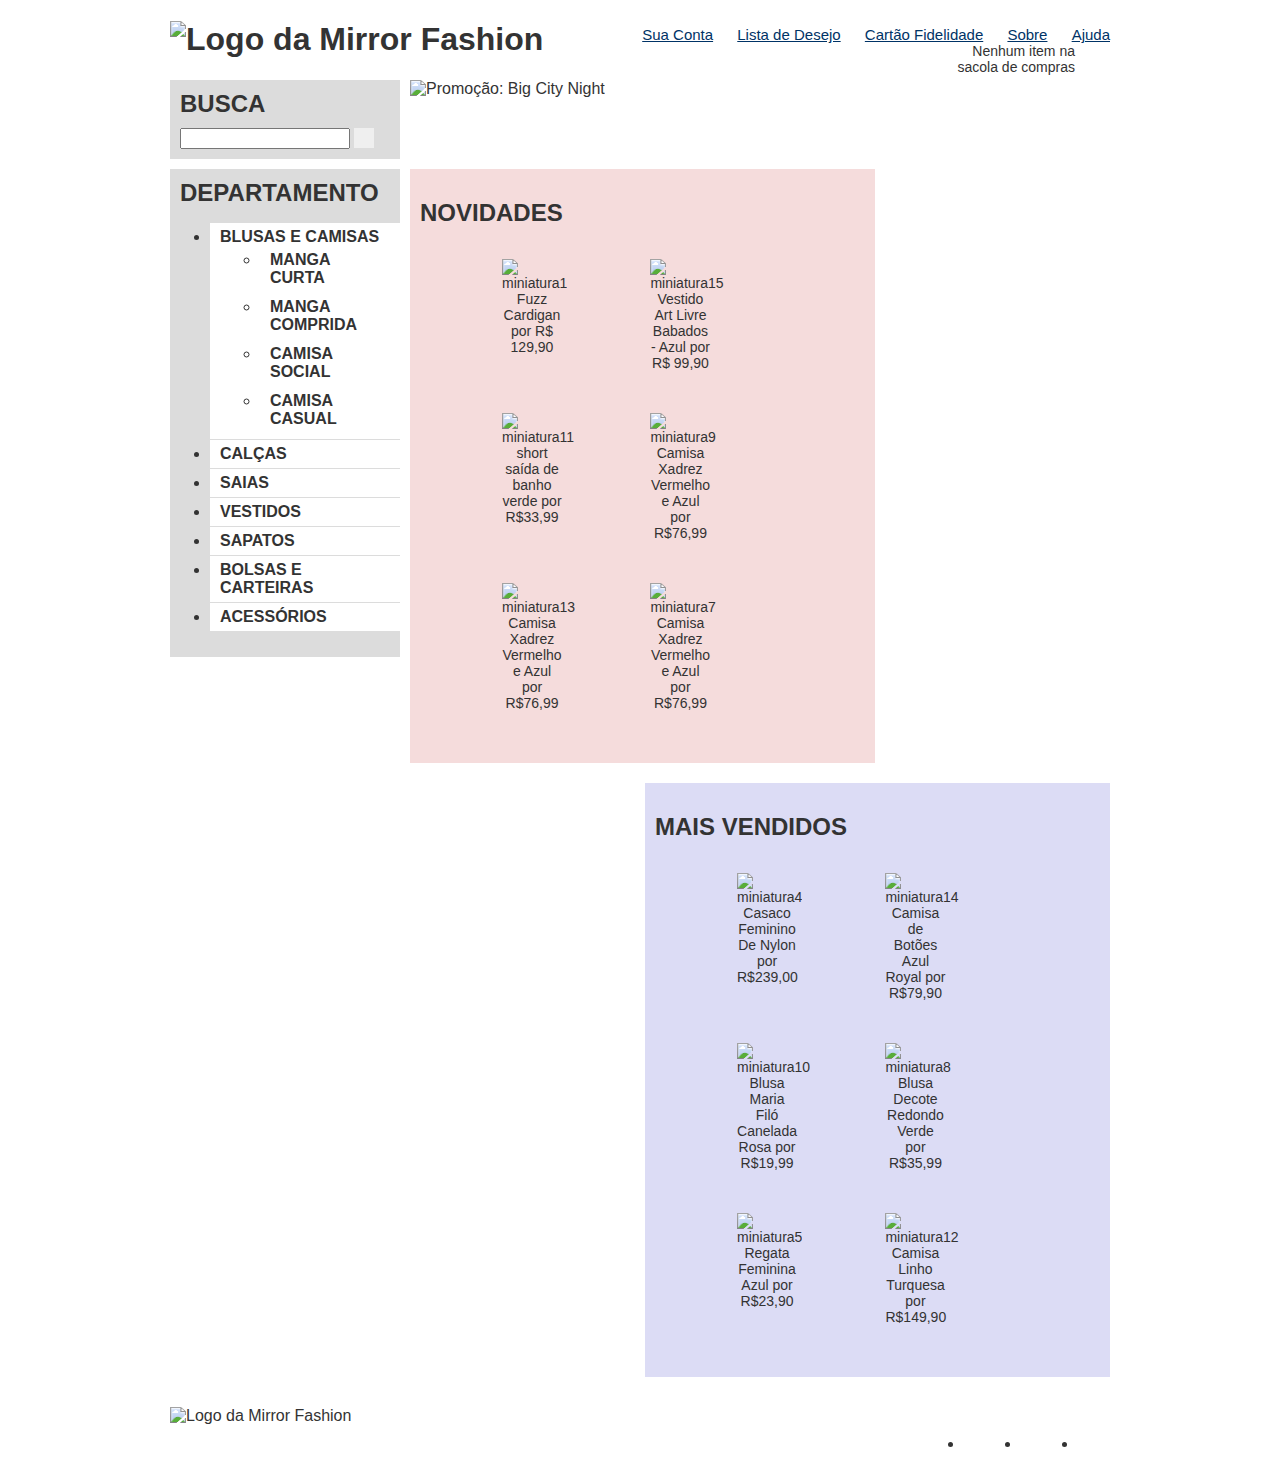
==== index.html @ 6409ed5b "Update index.html" ====
<!DOCTYPE html>
<html lang="pt-br">
<head>
    <meta charset="UTF-8">
    <meta http-equiv="X-UA-Compatible" content="IE=edge">
    <meta name="viewport" content="width=device-width, initial-scale=1.0">
    <title>Mirror Fashion</title>
    <link rel="stylesheet" href="css/reset.css">
    <link rel="stylesheet" href="css/estilos.css">
</head>
<body>
  <header class="container">
    <h1><img src="img/logo.png" alt="Logo da Mirror Fashion"></h1>
    <p class="sacola">Nenhum item na sacola de compras
    </p> 
    <nav class="menu-opcoes">
     <ul>
       <li><a href="#">Sua Conta</a></li>
       <li><a href="#">Lista de Desejo</a></li>
       <li><a href="#">Cartão Fidelidade</a></li>
       <li><a href="sobre.html">Sobre</a></li>
       <li><a href="#">Ajuda</a></li>
       </ul> 
   </nav>
  </header>
  <div class="container destaque">

    <section class="busca">
      <h2>Busca</h2>
      <form>
        <input type="search">
        <button>Buscar</button>
      </form>
    </section>
    <!--fim busca-->
    <section class="menu-departamentos">
      <h2>Departamento</h2>
      <nav>
        <ul>
          <li>
            <a href="#">Blusas e Camisas</a>
            <ul>
              <li><a href="#">Manga curta</a></li>
              <li><a href="#">Manga comprida</a></li>
              <li><a href="#">Camisa social</a></li>
              <li><a href="#">Camisa casual</a></li>
            </ul>  
          </li>
          <li><a href="#">Calças</a></li> <li><a href="#">Saias</a></li> <li><a href="#">Vestidos</a></li> <li><a href="#">Sapatos</a></li> <li><a href="#">Bolsas e Carteiras</a></li>
          <li><a href="#">Acessórios</a></li>
        </ul>
      </nav>
    </section>
    <!--fim menu-departamento-->
    <section class="banner-destaque">
      <figure>
        <img src="img/destaque-home.png" alt="Promoção: Big City Night">
      </figure>
    </section>
  </div>
  <!--fim container destaque-->
  <div class="container paineis">
    <!-- os paineris de novidades e mais vendidos entrarão aqui dentro -->
    <section class="painel novidades">
      <h2>Novidades</h2>
      <ol>
        <!-- primeiro produto-->
        <li>
          <a href="produto.html">
            <figure>
              <img src="img/produtos/miniatura1.png" alt="miniatura1">
              <figcaption>Fuzz Cardigan por R$ 129,90</figcaption>
            </figure>
          </a>
          <!--fim do primeiro produto-->
        </li>
      <!--inicio do segundo produto-->
        <li>
          <a href="produto.html">
            <figure>
              <img src="img/produtos/miniatura15.png" alt="miniatura15">
              <figcaption>Vestido Art Livre Babados - Azul por R$ 99,90</figcaption>
            </figure>
          </a>
          <!--fim do segundo produto-->
        </li>
        <!--inicio do terceiro produto-->
        <li>
          <a href="produto.html">
            <figure>
              <img src="img/produtos/miniatura11.png" alt="miniatura11">
              <figcaption>short saída de banho verde por R$33,99 </figcaption>
            </figure>
          </a>
          <!--fim do terceiro produto-->
        </li>
        <!--inicio do quarto produto-->
        <li>
          <a href="produto.html">
            <figure>
              <img src="img/produtos/miniatura9.png" alt="miniatura9">
              <figcaption>Camisa Xadrez Vermelho e Azul por R$76,99</figcaption>
            </figure>
          </a>
          <!--fim do quarto produto-->
        </li>
        <!--inicio do quinto produto-->
        <li>
          <a href="produto.html">
            <figure>
              <img src="img/produtos/miniatura13.png" alt="miniatura13">
              <figcaption>Camisa Xadrez Vermelho e Azul por R$76,99</figcaption>
            </figure>
          </a>
          <!--fim do quinto produto-->
        </li>
        <!--inicio do sexto produto-->
        <li>
          <a href="produto.html">
            <figure>
              <img src="img/produtos/miniatura7.png" alt="miniatura7">
              <figcaption>Camisa Xadrez Vermelho e Azul por R$76,99</figcaption>
            </figure>
          </a>
          <!--fim do sexto produto-->
        </li>
      </ol>
    </section>
    <!--fim da section novidades-->
    <section class="painel mais-vendidos">
      <h2>Mais vendidos</h2>
      <ol>
        <!--inicio do primeiro produto-->
        <li>
          <a href="produto.html">
            <figure>
              <img src="img/produtos/miniatura4.png" alt="miniatura4">
              <figcaption>Casaco Feminino De Nylon por R$239,00</figcaption>
            </figure>
          </a>
          <!--fim do primeiro produto-->
        </li>
        <!--inicio do segundo produto-->
        <li>
          <a href="produto.html">
            <figure>
              <img src="img/produtos/miniatura14.png" alt="miniatura14">
              <figcaption>Camisa de Botões Azul Royal por R$79,90</figcaption>
            </figure>
          </a>
          <!--fim do segundo produto-->
        </li>
        <!--inicio do terceiro produto-->
        <li>
          <a href="produto.html">
            <figure>
              <img src="img/produtos/miniatura10.png" alt="miniatura10">
              <figcaption>Blusa Maria Filó Canelada Rosa por R$19,99</figcaption>
            </figure>
          </a>
          <!--fim do terceiro produto-->
        </li>
        <!--inicio do quarto produto-->
        <li>
          <a href="produto.html">
            <figure>
              <img src="img/produtos/miniatura8.png" alt="miniatura8">
              <figcaption>Blusa Decote Redondo Verde por R$35,99</figcaption>
            </figure>
          </a>
          <!--fim do quarto produto-->
        </li>
        <!--inicio do quinto produto-->
        <li>
          <a href="produto.html">
            <figure>
              <img src="img/produtos/miniatura5.png" alt="miniatura5">
              <figcaption>Regata Feminina Azul por R$23,90</figcaption>
            </figure>
          </a>
          <!--fim do quinto produto-->
        </li>
        <!--inicio do sexto produto-->
        <li>
          <a href="produto.html">
            <figure>
              <img src="img/produtos/miniatura12.png" alt="miniatura12">
              <figcaption>Camisa Linho Turquesa por R$149,90</figcaption>
            </figure>
          </a>
          <!--fim do sexto produto-->
        </li>
      </ol>
    </section>
  <footer>
    <div class="container">
      <img src="img/logo-rodape.png" alt="Logo da Mirror Fashion"><ul class="social">
        <li><a href="http://facebook.com/mirrorfashion">Facebook</a></li>
        <li><a href="http://twitter.com/mirrorfashion">Twitter</a></li>
        <li><a href="http://plus.google.com/mirrorfashion">Google+</a></li>
      </ul>
    </div>
  </footer>
</body>
</html>
---- css/estilos.css ----
.sacola{
    background-image: url(../img/sacola.png);
    background-repeat: no-repeat;
    background-position: top right;

    font-size: 14px;
    padding-right: 35px;
    text-align: right;
    width: 140px;

    padding-top: 8px;

    position: absolute;
    top: 0;
    right: 0;
}

.menu-opcoes ul{
    font-size: 15px;
}

.menu-opcoes a{
    color: #003366;
}

body{
    color: #333333;
    font-family: "Lucida Sans Unicode", "Lucida Grande", sans-serif;
}

.menu-opcoes ul li{
    display: inline;
    margin-left: 20px;
}

.container{
    margin: 0 auto;
    width: 940px;
}
header{
    position: relative;
}

.menu-opcoes{
    position: absolute;
    bottom: 0;
    right: 0;
}

.busca,
.menu-departamentos{
    background-color: #DCDCDC;
    font-weight: bold;
    text-transform: uppercase;
    margin-right: 10px;
    width: 230px;
    float:left;
}

.busca h2,
.busca form,
.menu-departamentos h2{
    margin: 10px;
}

.menu-departamentos li{
    background-color: white;
    margin-bottom: 1px;
    padding: 5px 10px;
}

.menu-departamentos a{
    color:#333333;
    text-decoration: none;
}

.busca input[type=search]{
    width: 170px;
}

.painel h2{
    font-size: 24px;
    font-weight: bold;
    text-transform: uppercase;
    margin-bottom: 10px;
}
.painel a{
    color:#333;
    font-size: 14px;
    text-align: center;
    text-decoration: none;
}
.destaque{
    margin-top: 10px;
}
.menu-departamentos{
    clear: left;
    margin-top: 10px;
    padding-bottom: 10px;
}
.painel{
    margin: 10px 0;
    padding: 10px;
    width: 445px;
}
.novidades{
    float:left;
    background-color: #F5DCDC;
}
.mais-vendidos{
    float: right;
    background-color: #DCDCF5;
}
.painel li{
    display: inline-block;
    vertical-align: top;
    width: 140px;
    margin: 2px;
    padding-bottom: 10px;
}
footer{
    background-image: url(../img/fundo-rodape.png);
    clear: both;
    padding: 20px 0;
}
.social a {
    height: 32px;
    width: 32px;
    display: block;
    text-indent: -9999px;
}
.social a[href*="facebook.com"]{
    background-image: url(../img/facebook.png);
}
.social a[href*="twitter.com"]{
    background-image: url(../img/twitter.png);
}
.social a[href*="plus.google.com"]{
    background-image: url(../img/googleplus.png);
}
footer .container{
    position:relative;
}
.social {
    position: absolute;
    top: 12px;
    right: 0;
}
.social li {
    float: left;
    margin-left: 25px;
}
.busca button{
    background-image:url(../img/busca.png);
    background-repeat: no-repeat;
    border:none;
    width: 20px;
    height: 20px;
    text-indent: -9999px;
}
.menu-opcoes a:hover{
    color: #007DC6;
}
.menu-opcoes a:active{
    color: #867DC6;
}
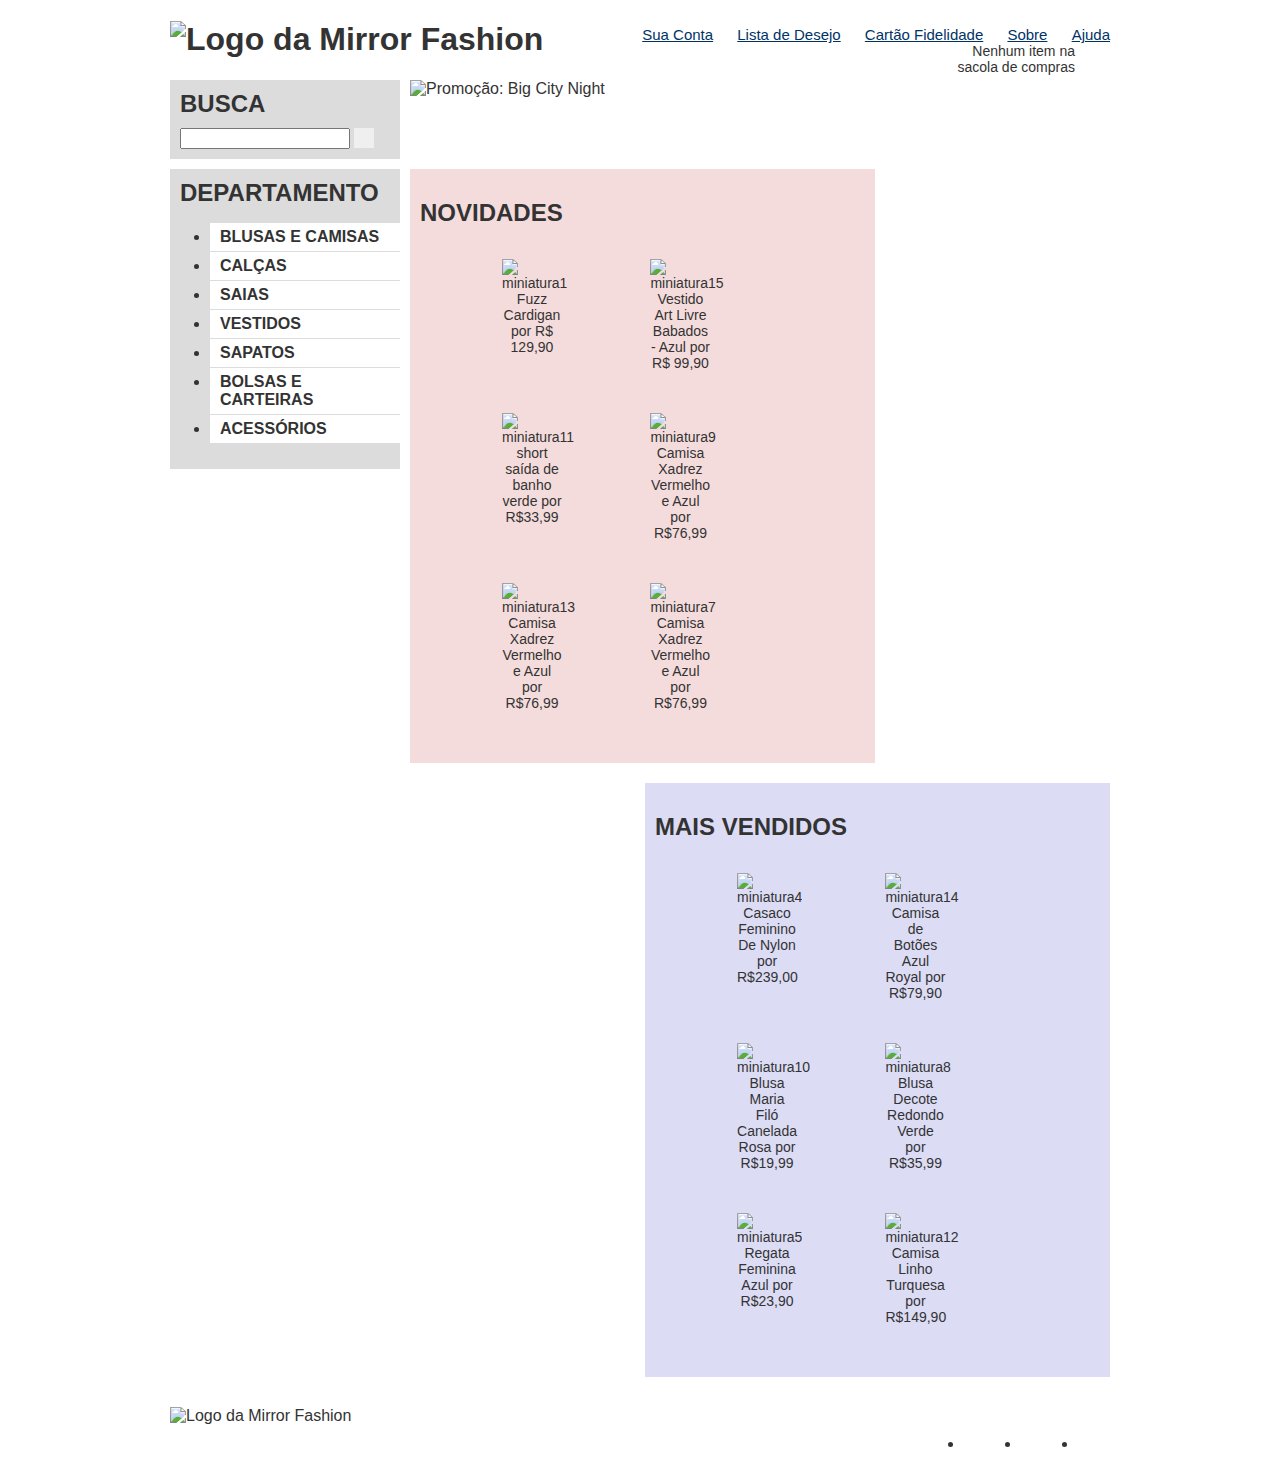
==== commit b69c89ca: "Update index.html" ====
--- a/index.html
+++ b/index.html
@@ -24,7 +24,6 @@
    </nav>
   </header>
   <div class="container destaque">
-
     <section class="busca">
       <h2>Busca</h2>
       <form>
@@ -37,8 +36,7 @@
       <h2>Departamento</h2>
       <nav>
         <ul>
-          <li>
-            <a href="#">Blusas e Camisas</a>
+          <li><a href="#">Blusas e Camisas</a>
             <ul>
               <li><a href="#">Manga curta</a></li>
               <li><a href="#">Manga comprida</a></li>
@@ -46,7 +44,11 @@
               <li><a href="#">Camisa casual</a></li>
             </ul>  
           </li>
-          <li><a href="#">Calças</a></li> <li><a href="#">Saias</a></li> <li><a href="#">Vestidos</a></li> <li><a href="#">Sapatos</a></li> <li><a href="#">Bolsas e Carteiras</a></li>
+          <li><a href="#">Calças</a></li>
+          <li><a href="#">Saias</a></li>
+          <li><a href="#">Vestidos</a></li>
+          <li><a href="#">Sapatos</a></li>
+          <li><a href="#">Bolsas e Carteiras</a></li>
           <li><a href="#">Acessórios</a></li>
         </ul>
       </nav>
--- a/css/estilos.css
+++ b/css/estilos.css
@@ -164,3 +164,15 @@
 .menu-opcoes a:active{
     color: #867DC6;
 }
+.menu-departamentos li ul{
+    display: none;
+}
+.menu-departamentos li:houver ul{
+    display: block;
+}
+.menu-departamentos ul ul li{
+    background-color: #DCDCDC;
+}
+.menu-departamentos li li a:before{
+    content: '-';
+}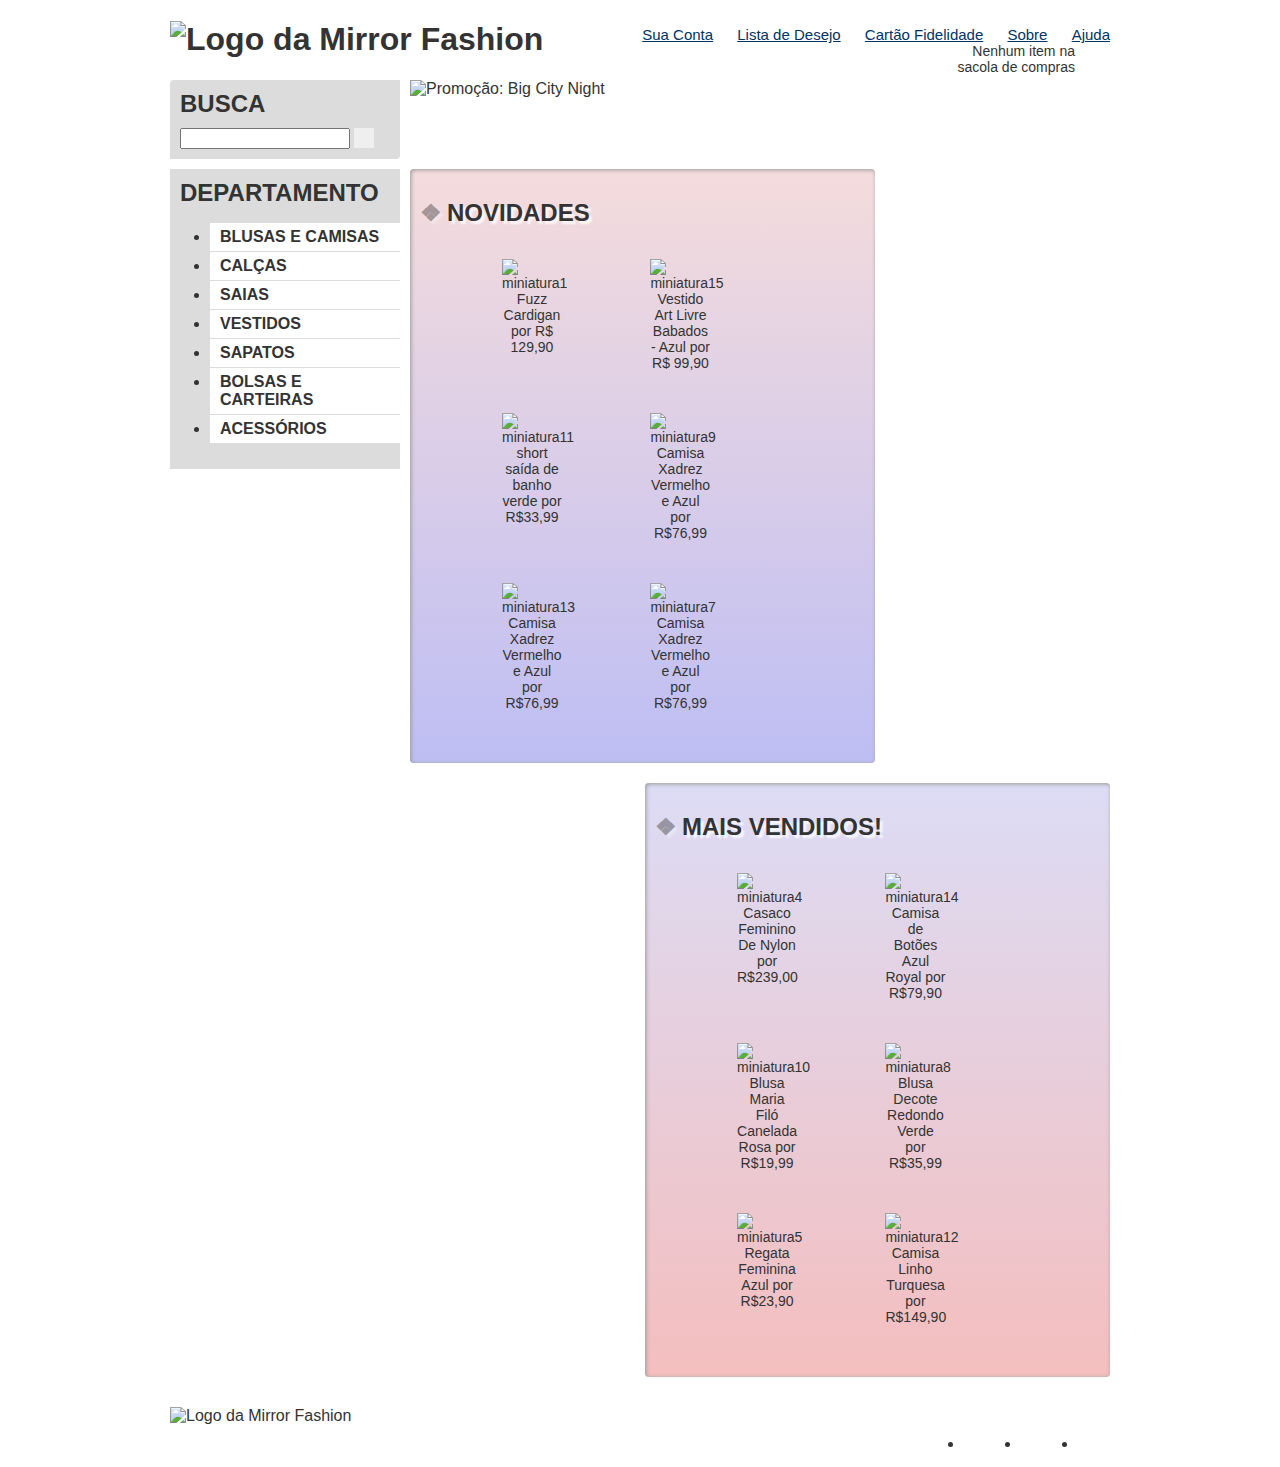
==== commit c8d9a724: "ok" ====
--- a/index.html
+++ b/index.html
@@ -11,8 +11,7 @@
 <body>
   <header class="container">
     <h1><img src="img/logo.png" alt="Logo da Mirror Fashion"></h1>
-    <p class="sacola">Nenhum item na sacola de compras
-    </p> 
+    <p class="sacola">Nenhum item na sacola de compras</p> 
     <nav class="menu-opcoes">
      <ul>
        <li><a href="#">Sua Conta</a></li>
@@ -20,7 +19,7 @@
        <li><a href="#">Cartão Fidelidade</a></li>
        <li><a href="sobre.html">Sobre</a></li>
        <li><a href="#">Ajuda</a></li>
-       </ul> 
+      </ul> 
    </nav>
   </header>
   <div class="container destaque">
@@ -36,13 +35,14 @@
       <h2>Departamento</h2>
       <nav>
         <ul>
-          <li><a href="#">Blusas e Camisas</a>
+          <li>
+            <a href="#">Blusas e Camisas</a>
             <ul>
-              <li><a href="#">Manga curta</a></li>
-              <li><a href="#">Manga comprida</a></li>
-              <li><a href="#">Camisa social</a></li>
-              <li><a href="#">Camisa casual</a></li>
-            </ul>  
+              <li><a href="#">Manga Curta</a></li>
+              <li><a href="#">Manga Comprida</a></li>
+              <li><a href="#">Camisa Social</a></li>
+              <li><a href="#">Camisa Casual</a></li>
+            </ul>
           </li>
           <li><a href="#">Calças</a></li>
           <li><a href="#">Saias</a></li>
@@ -130,7 +130,7 @@
     </section>
     <!--fim da section novidades-->
     <section class="painel mais-vendidos">
-      <h2>Mais vendidos</h2>
+      <h2>Mais vendidos!</h2>
       <ol>
         <!--inicio do primeiro produto-->
         <li>
--- a/css/estilos.css
+++ b/css/estilos.css
@@ -158,21 +158,106 @@
     height: 20px;
     text-indent: -9999px;
 }
-.menu-opcoes a:hover{
-    color: #007DC6;
-}
-.menu-opcoes a:active{
-    color: #867DC6;
+.menu-opcoes a:hover {
+    color:#007DC6;
+}
+.menu-opcoes a:active {
+    color:#867DC6;
 }
 .menu-departamentos li ul{
     display: none;
 }
-.menu-departamentos li:houver ul{
+.menu-departamentos li:hover ul{
     display: block;
 }
 .menu-departamentos ul ul li{
     background-color: #DCDCDC;
 }
 .menu-departamentos li li a:before{
-    content: '-';
+    content: '- ';
+}
+.menu-departamentos li li a:before{
+    content: '\272A';
+    padding-right: 3px;
+}
+.painel h2:before{
+    content: '\2756';
+    padding-right: 5px;
+    opacity: 0.4;
+}
+.painel{
+    border-radius: 4px;
+    box-shadow: 1px 1px 4px #999;
+}
+.painel h2{
+    text-shadow: 3px 3px 2px#FFF;
+}
+.painel{
+    box-shadow: inset 1px 1px 4px #999;
+}
+.busca{
+    border-top-left-radius: 4px;
+    border-bottom-right-radius: 4px;
+}
+.painel h2{
+    text-shadow: 3px 3px 2px rgba(255, 255, 255, 0.8);
+}
+.novidades{
+    background: linear-gradient(#F5DCDC, #BEBEF4);
+}
+.mais-vendidos{
+    background: linear-gradient(#DCDCF5, #F4BEBE);
+}
+#teste{
+    position: relative;
+    top: 10px;
+}
+#teste:hover{
+    top: 30px;
+}
+#teste:hover{
+    transition: top 2s;
+}
+#teste:hover{
+    transition: top 2s ease;
+}
+#teste{
+    position: relative;
+    top: 10px;
+    color: white;
+}
+#teste:hover{
+    top: 30px;
+    color: red;
+    transition: top 2s, color 1s ease;
+}
+#teste:hover{
+    transition: all 2s ease;
+}
+.painel li:hover{
+    box-shadow: 0 0 5px #333;
+    transition: box-shadow 0.7s;
+}
+.painel li:hover{
+    background-color: rgba(255, 255, 255, 0.8);
+    box-shadow: 0 0 5px #333;
+    transition: 0.7s;
+}
+.painel li:hover{
+    transform: scale(1.2);
+}
+.painel li:hover{
+    transform: scale(1.2) rotate(-5deg);
+}
+.painel li:nth-child(2n):hover{
+    transform: scale(1.2) rotate(5deg);
+}
+.painel li{
+    transition: 0.7s;
+}
+.painel li:hover{
+    transition: 0.7s ease-in;
+}
+.painel li{
+    transition: 0.7s ease-out;
 }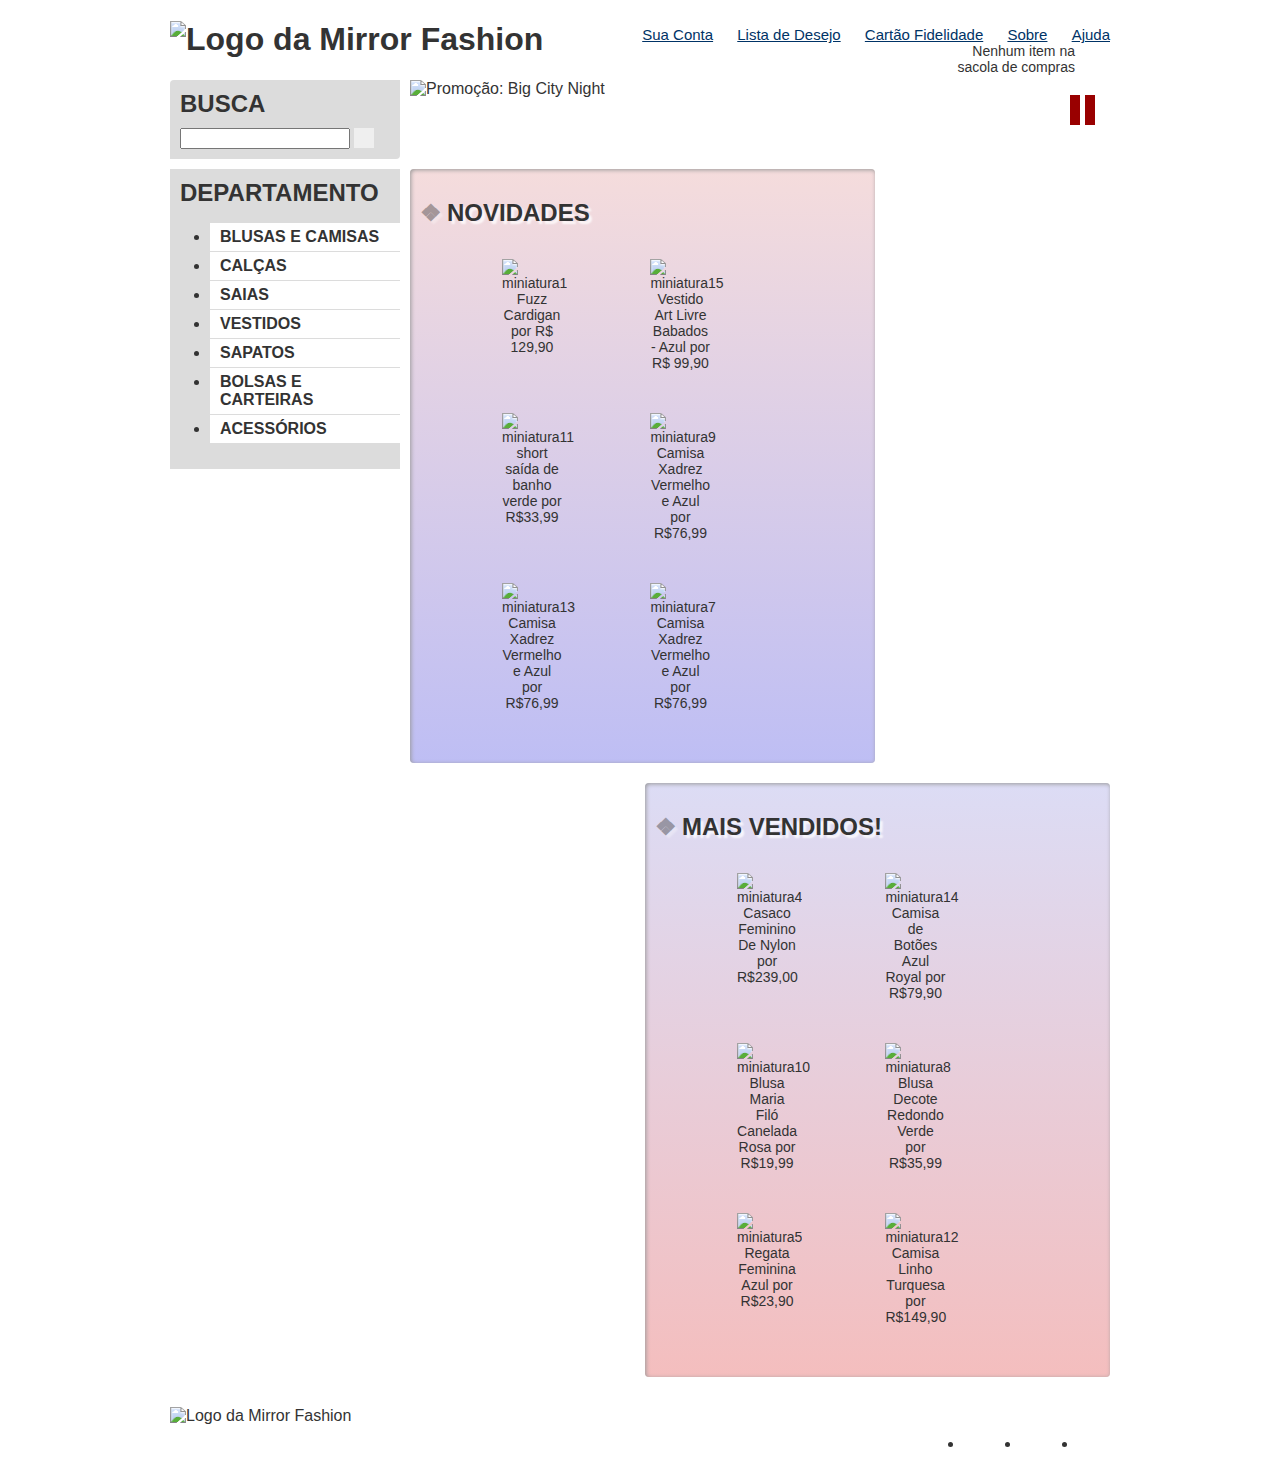
==== commit 62f105c0: "fim" ====
--- a/index.html
+++ b/index.html
@@ -55,6 +55,7 @@
     </section>
     <!--fim menu-departamento-->
     <section class="banner-destaque">
+      <a href="#" class="pause"></a>
       <figure>
         <img src="img/destaque-home.png" alt="Promoção: Big City Night">
       </figure>
@@ -203,5 +204,6 @@
       </ul>
     </div>
   </footer>
+  <script type="text/javascript" src="js/banner.js"></script>
 </body>
 </html>
--- a/css/estilos.css
+++ b/css/estilos.css
@@ -260,4 +260,25 @@
 }
 .painel li{
     transition: 0.7s ease-out;
-}+}
+.destaque {
+    position: relative;
+    }
+    .pause,
+    .play {
+    display: block;
+    position: absolute;
+    right: 15px;
+    top: 15px;
+    }
+    .pause {
+    border-left: 10px solid #900;
+    border-right: 10px solid #900;
+    height: 30px;
+    width: 5px;
+    }
+    .play {
+    border-left: 25px solid #900;
+    border-bottom: 15px solid transparent;
+    border-top: 15px solid transparent;
+    }